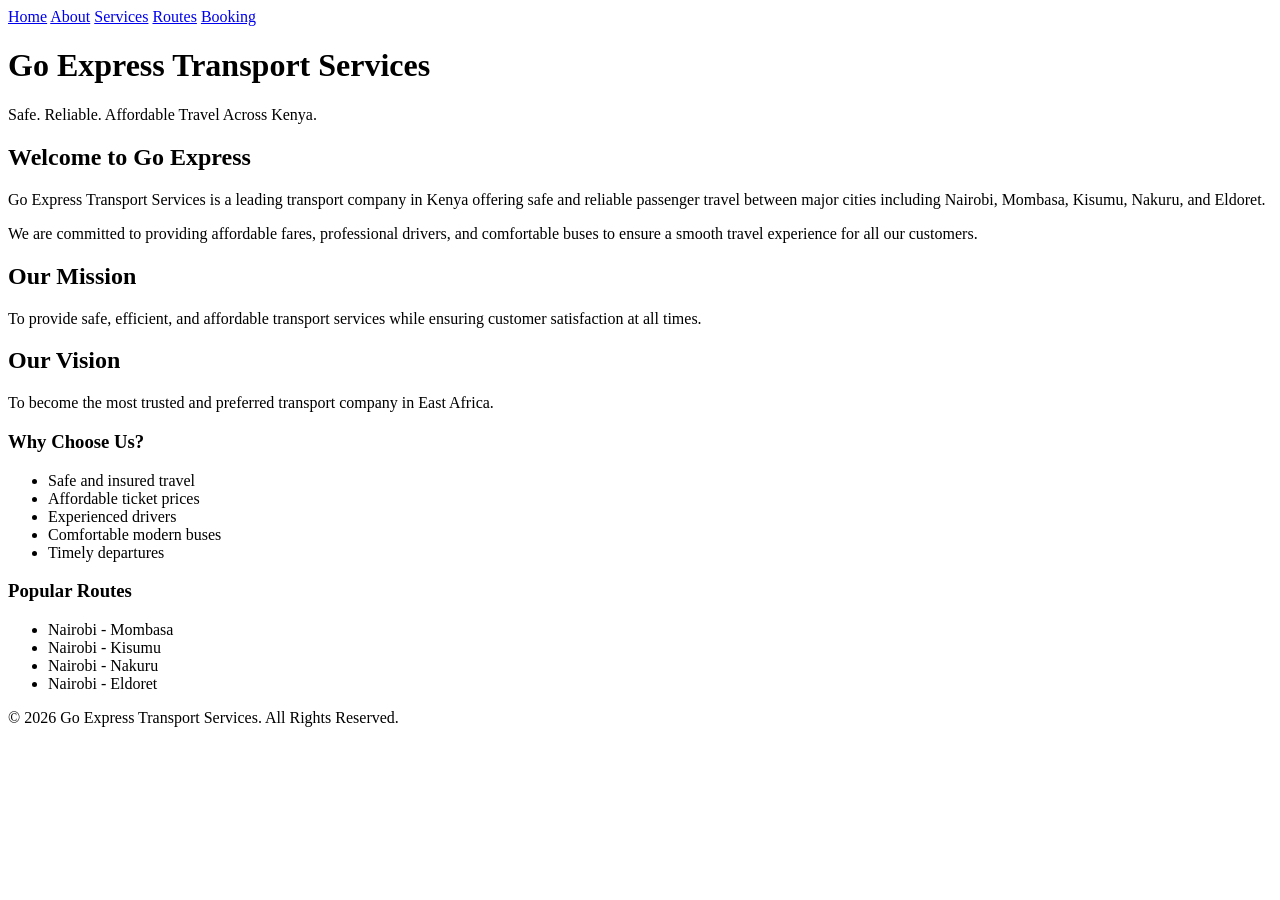
==== index.html @ d56abf95 "Edited booking page added reservation form" ====
<!DOCTYPE html>
<html lang="en">
<head>
    <meta charset="UTF-8">
    <meta name="viewport" content="width=device-width, initial-scale=1.0">
    <title>Go Express Transport - Home</title>
    <link rel="stylesheet" href="css/style.css">
</head>
<body>
    <a href="index.html">Home</a>
    <a href="aboutus.html">About</a>
    <a href="services.html">Services</a>
    <a href="routes.html">Routes</a>
    <a href="booking.html">Booking</a>
    
    <!-- Header Section -->
    <div class="banner">
        <h1>Go Express Transport Services</h1>
        <p>Safe. Reliable. Affordable Travel Across Kenya.</p>
    </div>

    <!-- Main Content Section -->
    <div class="row">

        <!-- Left Content -->
        <div class="content">

            <h2>Welcome to Go Express</h2>

            <p>
                Go Express Transport Services is a leading transport company in Kenya
                offering safe and reliable passenger travel between major cities including
                Nairobi, Mombasa, Kisumu, Nakuru, and Eldoret.
            </p>

            <p>
                We are committed to providing affordable fares, professional drivers,
                and comfortable buses to ensure a smooth travel experience for all our customers.
            </p>

            <h2>Our Mission</h2>
            <p>
                To provide safe, efficient, and affordable transport services while ensuring
                customer satisfaction at all times.
            </p>

            <h2>Our Vision</h2>
            <p>
                To become the most trusted and preferred transport company in East Africa.
            </p>

        </div>

        <!-- Right Sidebar -->
        <div class="right_side_bar">

            <h3>Why Choose Us?</h3>
            <ul>
                <li>Safe and insured travel</li>
                <li>Affordable ticket prices</li>
                <li>Experienced drivers</li>
                <li>Comfortable modern buses</li>
                <li>Timely departures</li>
            </ul>

            <h3>Popular Routes</h3>
            <ul>
                <li>Nairobi - Mombasa</li>
                <li>Nairobi - Kisumu</li>
                <li>Nairobi - Nakuru</li>
                <li>Nairobi - Eldoret</li>
            </ul>

        </div>

    </div>

    <!-- Footer -->
    <div class="footer">
        <p>&copy; 2026 Go Express Transport Services. All Rights Reserved.</p>
    </div>

</body>
</html>
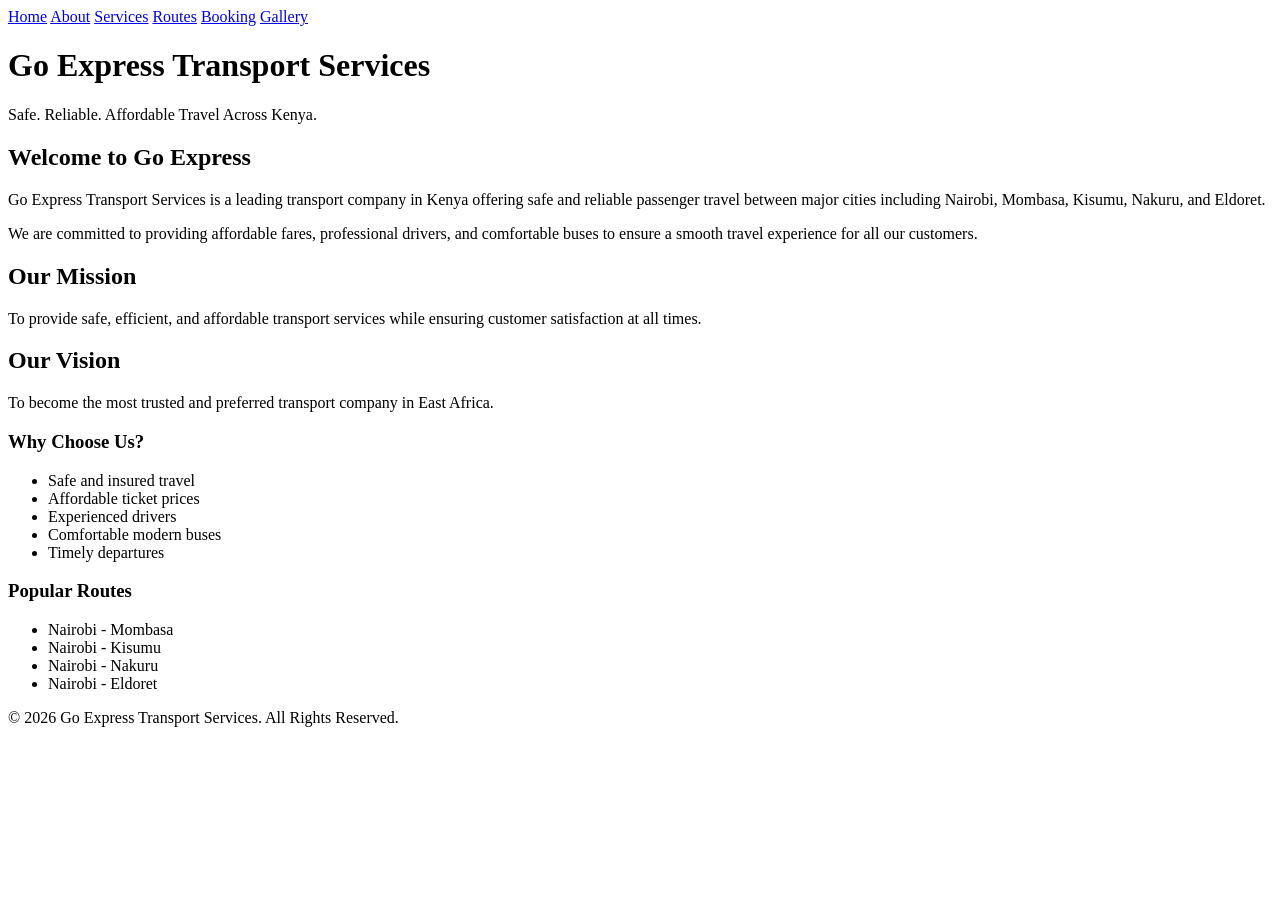
==== commit 57852213: "Linked Gallery page to other pages" ====
--- a/index.html
+++ b/index.html
@@ -12,7 +12,8 @@
     <a href="services.html">Services</a>
     <a href="routes.html">Routes</a>
     <a href="booking.html">Booking</a>
-    
+    <a href="gallery.html">Gallery</a>
+
     <!-- Header Section -->
     <div class="banner">
         <h1>Go Express Transport Services</h1>
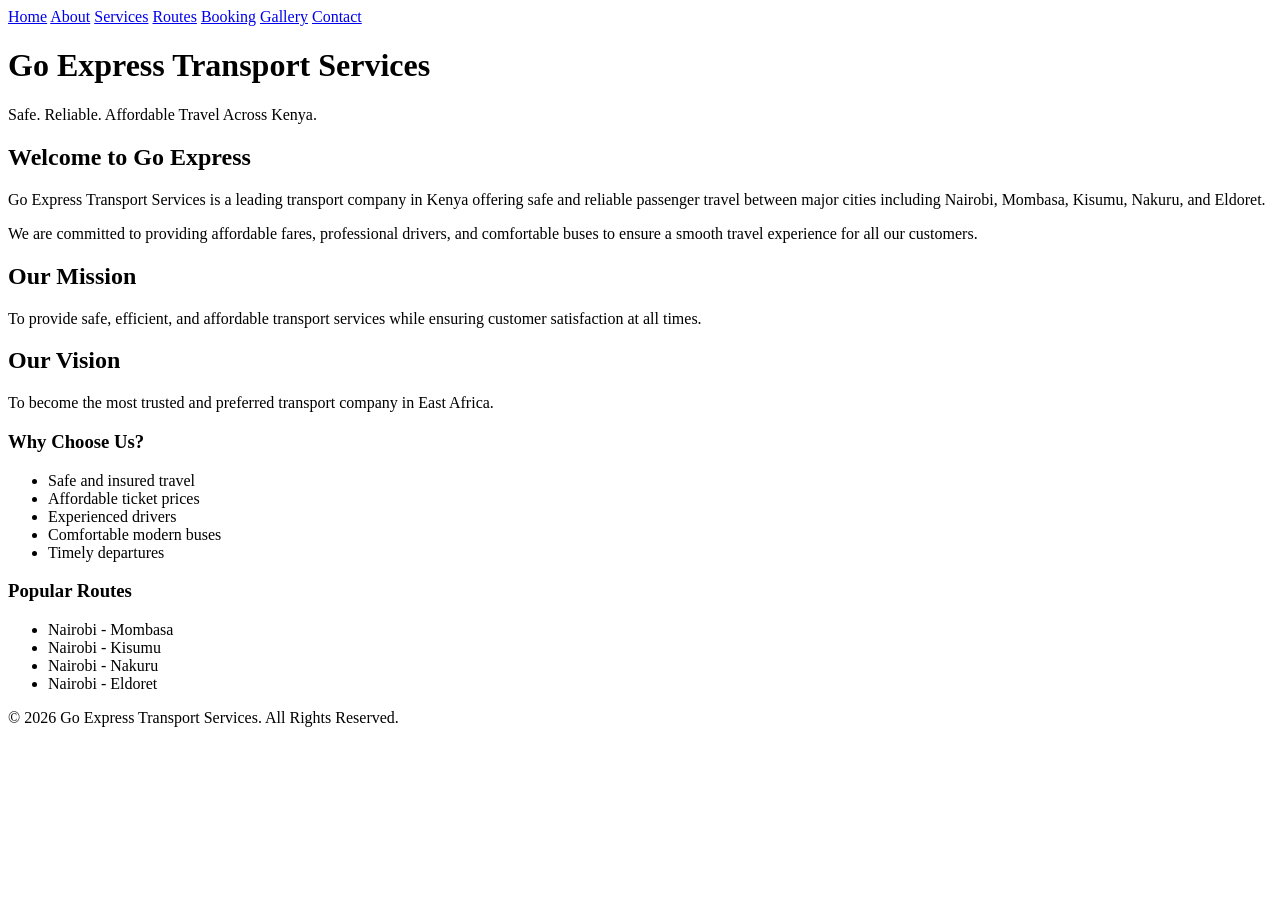
==== commit cc80e477: "Linked Contact page with other pages" ====
--- a/index.html
+++ b/index.html
@@ -13,6 +13,7 @@
     <a href="routes.html">Routes</a>
     <a href="booking.html">Booking</a>
     <a href="gallery.html">Gallery</a>
+    <a href="contact.html">Contact</a>
 
     <!-- Header Section -->
     <div class="banner">
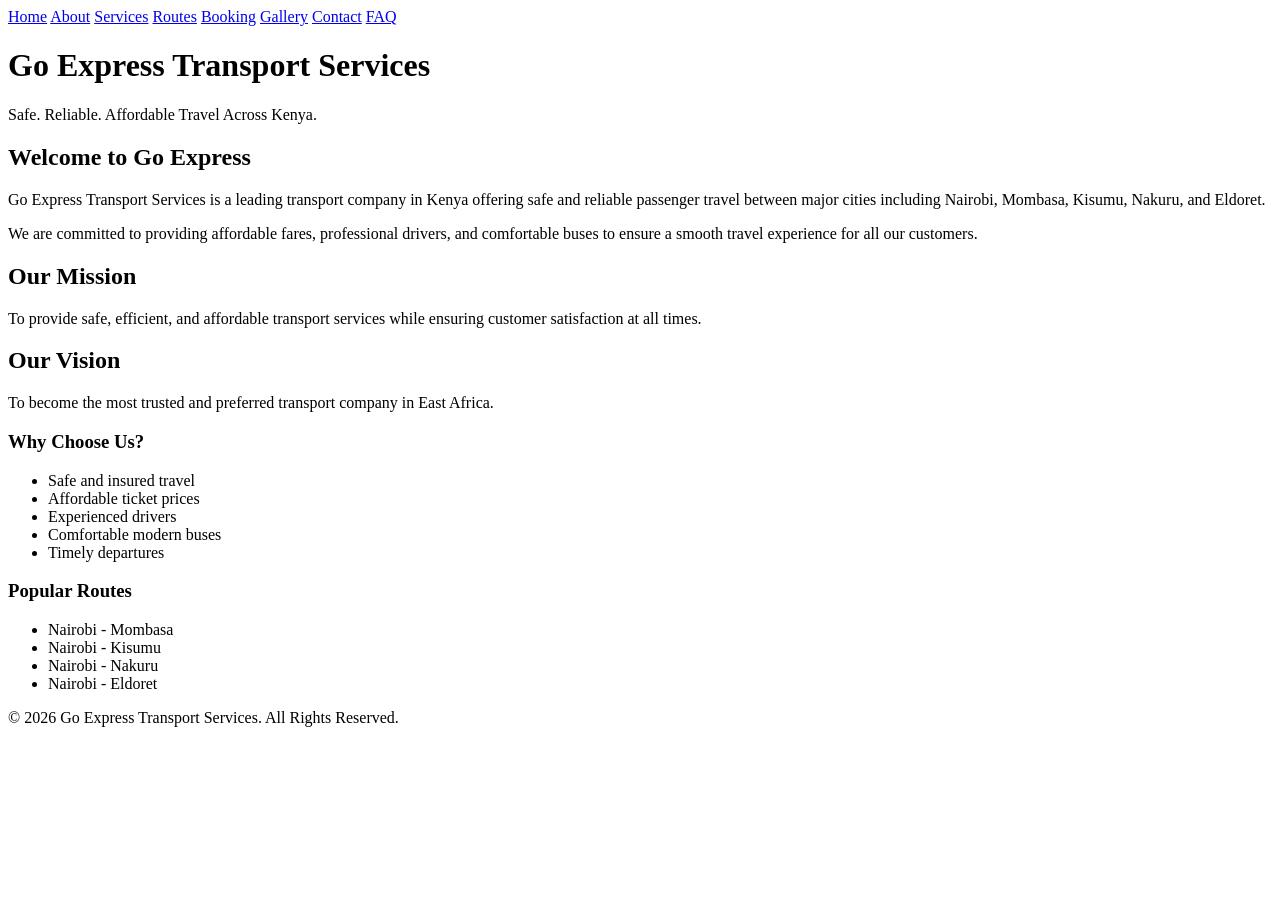
==== commit d6e4f778: "Linked FAQ page to other pages" ====
--- a/index.html
+++ b/index.html
@@ -14,6 +14,7 @@
     <a href="booking.html">Booking</a>
     <a href="gallery.html">Gallery</a>
     <a href="contact.html">Contact</a>
+    <a href="faq.html">FAQ</a>
 
     <!-- Header Section -->
     <div class="banner">
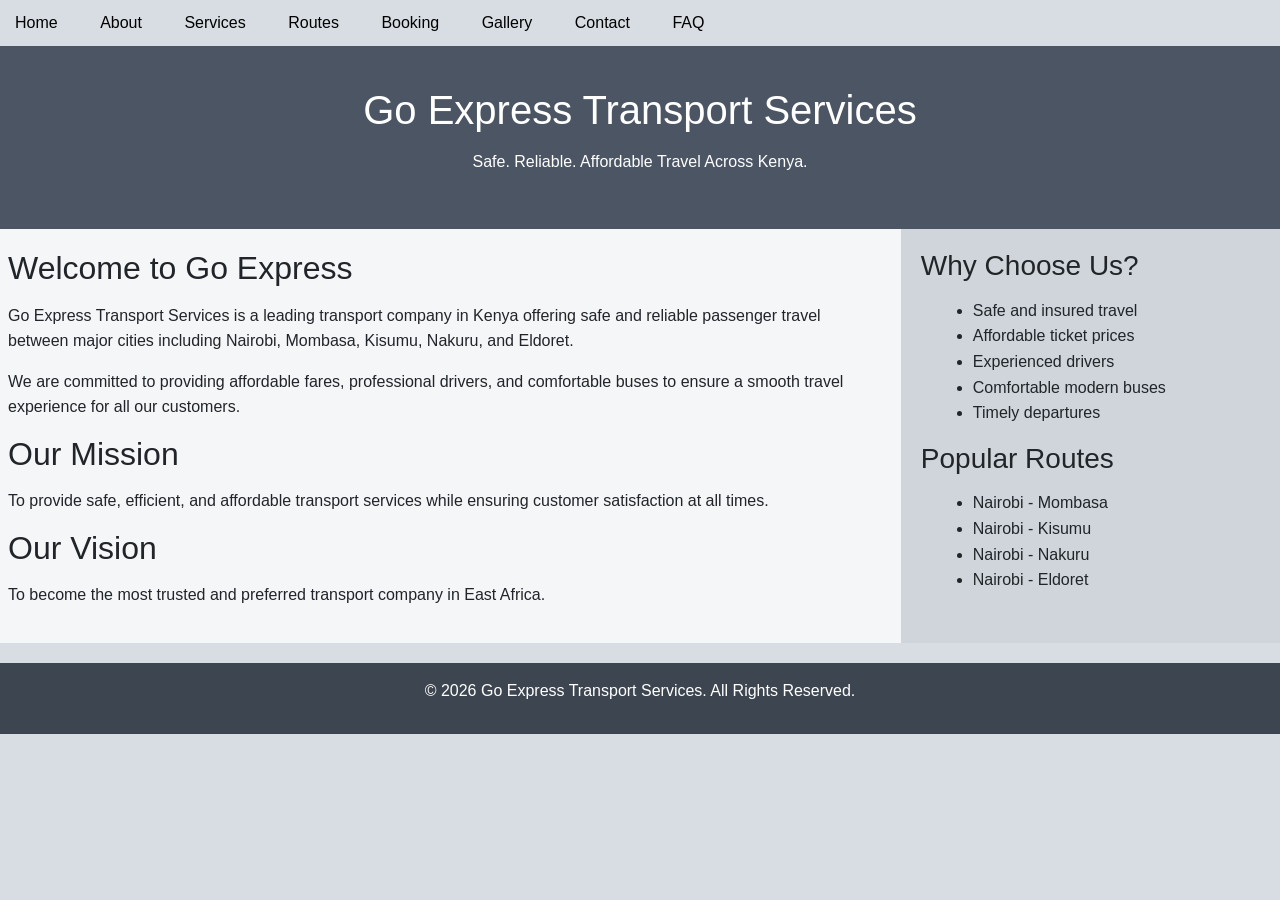
==== commit 4bba1a85: "added bootstrap framework to website" ====
--- a/index.html
+++ b/index.html
@@ -4,6 +4,7 @@
     <meta charset="UTF-8">
     <meta name="viewport" content="width=device-width, initial-scale=1.0">
     <title>Go Express Transport - Home</title>
+    <link href="https://cdn.jsdelivr.net/npm/bootstrap@5.3.3/dist/css/bootstrap.min.css" rel="stylesheet">
     <link rel="stylesheet" href="css/style.css">
 </head>
 <body>
--- a/css/style.css
+++ b/css/style.css
@@ -0,0 +1,144 @@
+/* Reset some default browser styling */
+*{
+    margin: 0;
+    padding: 0;
+    box-sizing: border-box;
+}
+
+/* Body styling */
+body{
+    font-family: Arial, Helvetica, sans-serif;
+    background-color: #d8dde3;
+    line-height: 1.6;
+}
+
+/* Navigation Links */
+a{
+    text-decoration: none;
+    color: black;
+    background-color: #d8dde3;
+    padding: 10px 15px;
+    margin-right: 8px;
+    border-radius: 5px;
+    display: inline-block;
+}
+/* Hover Effect */
+a:hover{
+    background-color: #3d4650;
+    color: white;
+}
+
+/* Banner Section */
+.banner{
+    background-color: #4b5563;
+    color: white;
+    text-align: center;
+    padding: 40px;
+}
+
+/* Main Layout */
+.row{
+    display: flex;
+    flex-wrap: wrap;
+}
+
+/* Main Content */
+.content{
+    flex: 70%;
+    padding: 20px;
+    background-color: #f5f6f7;
+}
+
+/* Right Sidebar */
+.right_side_bar{
+    flex: 30%;
+    padding: 20px;
+    background-color: #cfd5db;
+}
+
+/* Footer */
+.footer{
+    background-color: #3d4650;
+    color: white;
+    text-align: center;
+    padding: 15px;
+    margin-top: 20px;
+}
+
+/* Headings */
+h1, h2, h3{
+    margin-bottom: 15px;
+}
+
+/* Paragraphs */
+p{
+    margin-bottom: 15px;
+}
+
+/* Lists */
+ul{
+    margin-left: 20px;
+}
+/* Form Styling */
+input,
+textarea{
+    width: 100%;
+    padding: 10px;
+    margin-top: 5px;
+    margin-bottom: 15px;
+    border: 1px solid #aab2bb;
+    border-radius: 5px;
+}
+
+input[type="submit"]{
+    background-color: #4b5563;
+    color: white;
+    border: none;
+    cursor: pointer;
+}
+
+input[type="submit"]:hover{
+    background-color: #3d4650;
+}
+
+/* Table Styling */
+table{
+    width: 100%;
+    border-collapse: collapse;
+    margin-top: 15px;
+}
+
+table, th, td{
+    border: 1px solid #aab2bb;
+}
+
+th{
+    background-color: #4b5563;
+    color: white;
+    padding: 10px;
+}
+
+td{
+    padding: 10px;
+    background-color: #f5f6f7;
+}
+/* Responsive Design */
+@media screen and (max-width: 768px){
+
+    .row{
+        flex-direction: column;
+    }
+
+    .content{
+        flex: 100%;
+    }
+
+    .right_side_bar{
+        flex: 100%;
+    }
+
+    a{
+        display: block;
+        margin-bottom: 5px;
+    }
+}
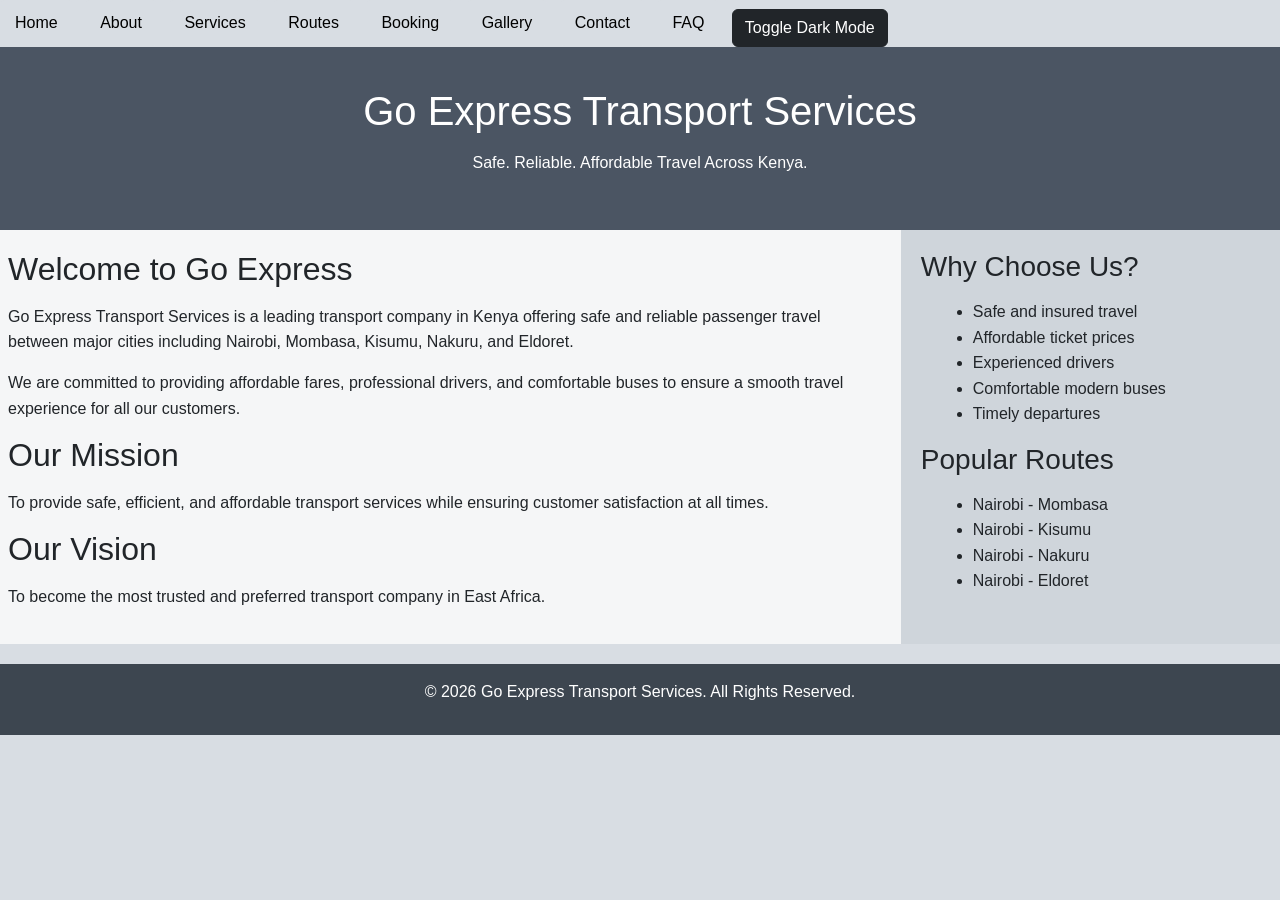
==== commit e3206894: "Added darkmode toogle" ====
--- a/index.html
+++ b/index.html
@@ -16,6 +16,8 @@
     <a href="gallery.html">Gallery</a>
     <a href="contact.html">Contact</a>
     <a href="faq.html">FAQ</a>
+
+    <button id="darkModeBtn" class="btn btn-dark mt-2">Toggle Dark Mode</button>
 
     <!-- Header Section -->
     <div class="banner">
@@ -84,5 +86,8 @@
         <p>&copy; 2026 Go Express Transport Services. All Rights Reserved.</p>
     </div>
 
+    <script src="https://cdn.jsdelivr.net/npm/bootstrap@5.3.3/dist/js/bootstrap.bundle.min.js"></script>
+    <script src="js/script.js"></script>
+
 </body>
 </html>
--- a/css/style.css
+++ b/css/style.css
@@ -141,4 +141,37 @@
         display: block;
         margin-bottom: 5px;
     }
+}
+/* Dark Mode */
+
+.dark-mode{
+    background-color: #222;
+    color: white;
+}
+
+.dark-mode .content{
+    background-color: #2f2f2f;
+    color: white;
+}
+
+.dark-mode .right_side_bar{
+    background-color: #3a3a3a;
+    color: white;
+}
+
+.dark-mode .banner{
+    background-color: #1f2937;
+}
+
+.dark-mode .footer{
+    background-color: #111;
+}
+
+.dark-mode a{
+    background-color: #555;
+    color: white;
+}
+
+.dark-mode a:hover{
+    background-color: #888;
 }
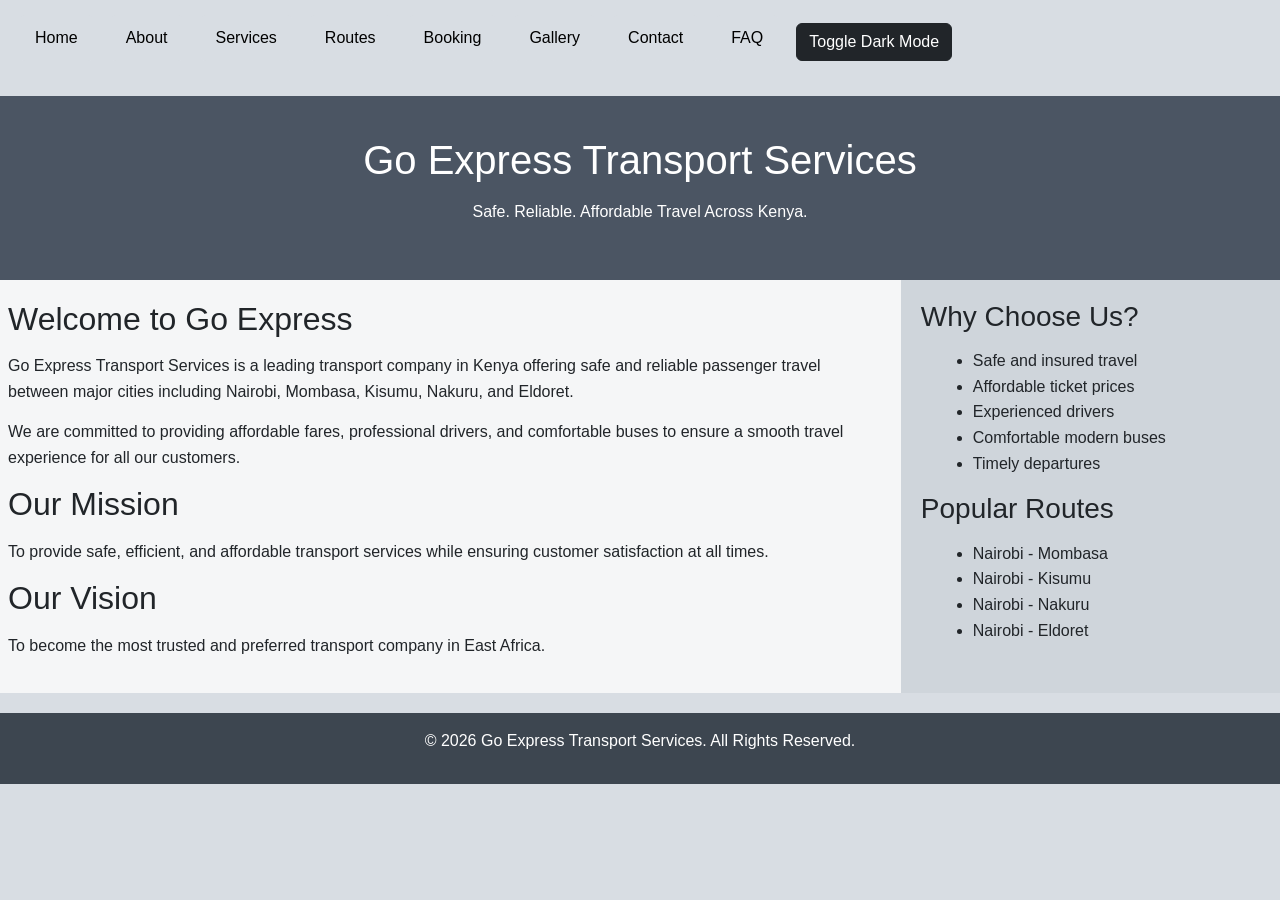
==== commit 2caf774c: "Edited the navigation on several pages" ====
--- a/index.html
+++ b/index.html
@@ -8,17 +8,22 @@
     <link rel="stylesheet" href="css/style.css">
 </head>
 <body>
-    <a href="index.html">Home</a>
-    <a href="aboutus.html">About</a>
-    <a href="services.html">Services</a>
-    <a href="routes.html">Routes</a>
-    <a href="booking.html">Booking</a>
-    <a href="gallery.html">Gallery</a>
-    <a href="contact.html">Contact</a>
-    <a href="faq.html">FAQ</a>
+     <div class="navigation">
 
-    <button id="darkModeBtn" class="btn btn-dark mt-2">Toggle Dark Mode</button>
+        <a href="index.html">Home</a>
+        <a href="aboutus.html">About</a>
+        <a href="services.html">Services</a>
+        <a href="routes.html">Routes</a>
+        <a href="booking.html">Booking</a>
+        <a href="gallery.html">Gallery</a>
+        <a href="contact.html">Contact</a>
+        <a href="faq.html">FAQ</a>
 
+        <button id="darkModeBtn" class="btn btn-dark mt-2">
+            Toggle Dark Mode
+        </button>
+
+    </div>
     <!-- Header Section -->
     <div class="banner">
         <h1>Go Express Transport Services</h1>
--- a/css/style.css
+++ b/css/style.css
@@ -131,16 +131,31 @@
 
     .content{
         flex: 100%;
+        padding: 15px;
     }
 
     .right_side_bar{
         flex: 100%;
+        padding: 15px;
+        margin-top: 15px;
     }
 
     a{
         display: block;
+        width: 100%;
+        text-align: center;
         margin-bottom: 5px;
     }
+
+    .banner{
+        padding: 20px;
+    }
+
+    img{
+        width: 100%;
+        height: auto;
+    }
+
 }
 /* Dark Mode */
 
@@ -174,4 +189,24 @@
 
 .dark-mode a:hover{
     background-color: #888;
+}
+/* Gallery Styling */
+
+img{
+    margin: 10px;
+    transition: transform 0.3s ease;
+}
+
+img:hover{
+    transform: scale(1.05);
+}
+/* Navigation Container */
+
+.navigation{
+    display: flex;
+    flex-wrap: wrap;
+    align-items: center;
+    gap: 10px;
+    padding: 15px 20px;
+    margin-bottom: 20px;
 }
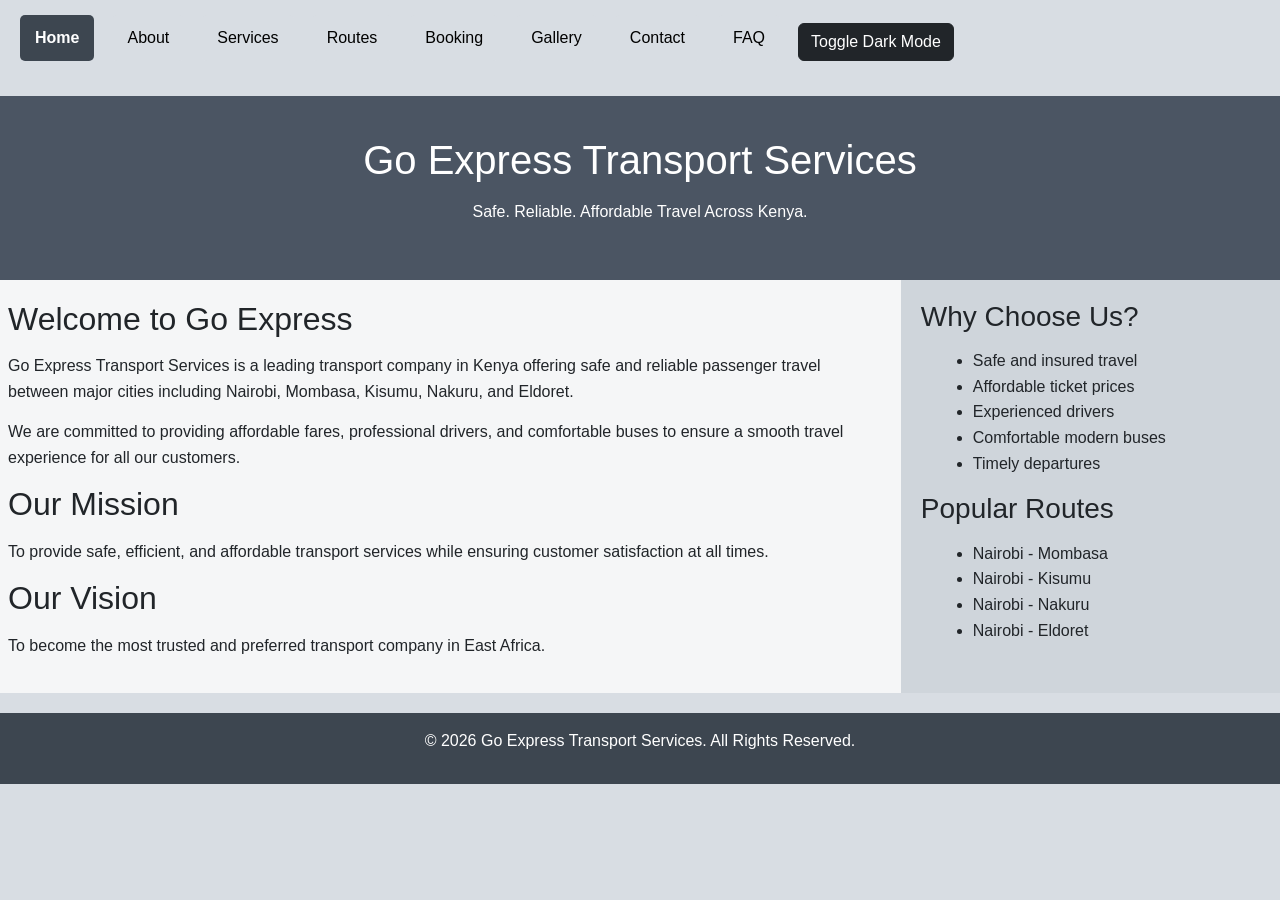
==== commit 191b4aa1: "Added active navigation linking style" ====
--- a/index.html
+++ b/index.html
@@ -10,7 +10,7 @@
 <body>
      <div class="navigation">
 
-        <a href="index.html">Home</a>
+        <a href="index.html" class="active">Home</a>
         <a href="aboutus.html">About</a>
         <a href="services.html">Services</a>
         <a href="routes.html">Routes</a>
--- a/css/style.css
+++ b/css/style.css
@@ -27,7 +27,12 @@
     background-color: #3d4650;
     color: white;
 }
-
+/* Active Navigation Link */
+.active{
+    background-color: #3d4650;
+    color: white;
+    font-weight: bold;
+}
 /* Banner Section */
 .banner{
     background-color: #4b5563;
